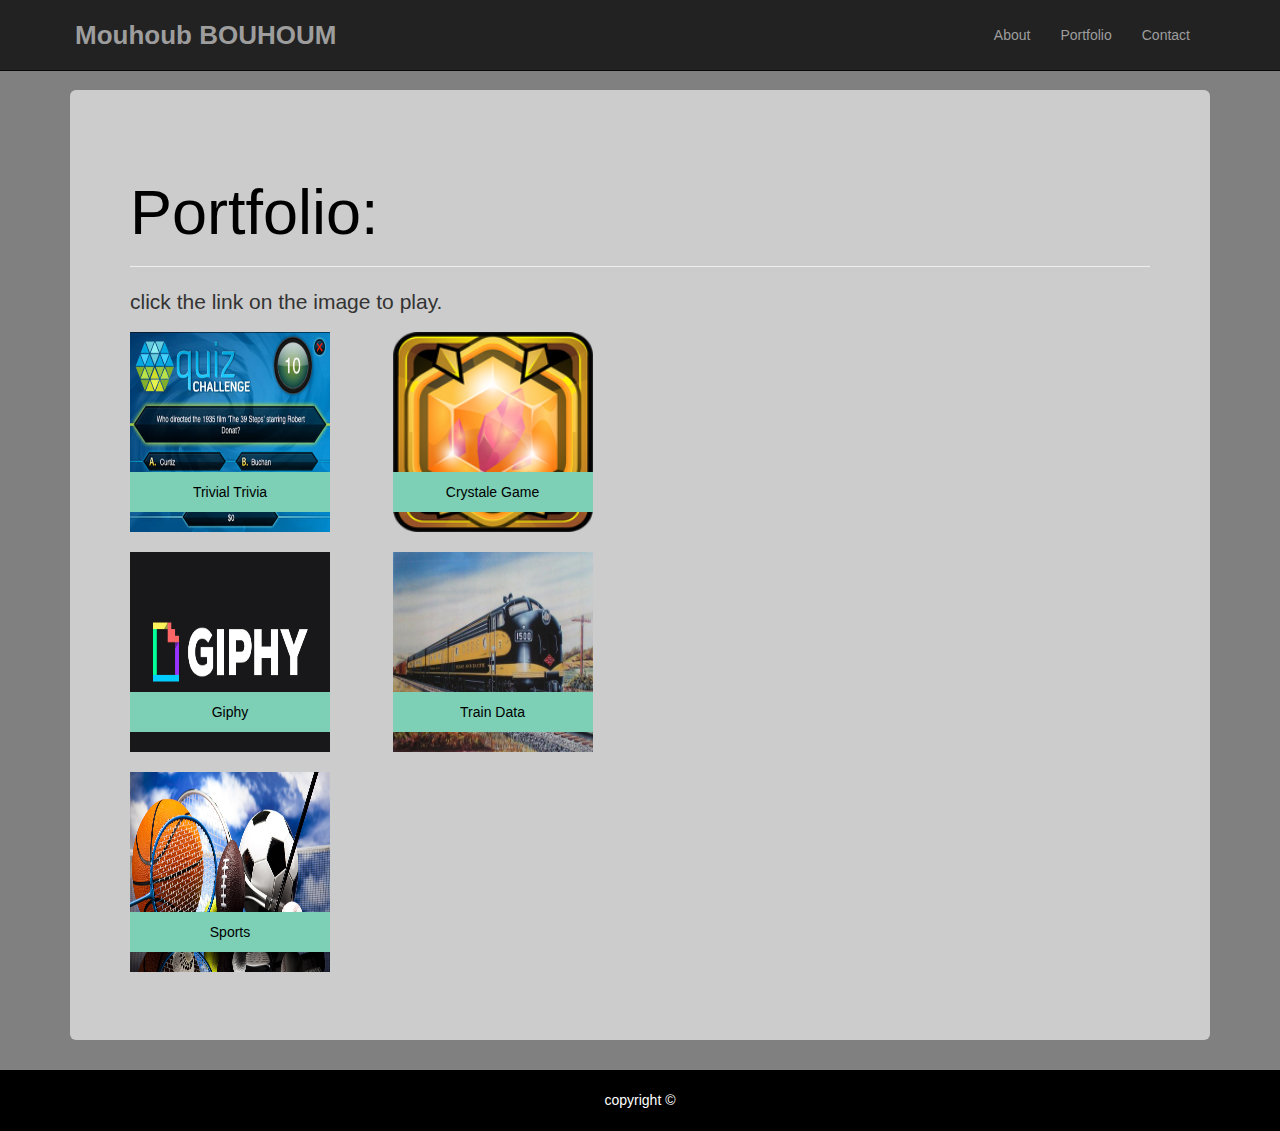
==== portfolio.html @ a3e4113b "portfolio" ====
<!DOCTYPE html>
<html lang="en">
<head>
    <title>Portfolio</title>
    <meta charset="UTF-8">
    <meta name="viewport" content="width=device-width, initial-scale=1">
    <link rel="stylesheet" href="https://maxcdn.bootstrapcdn.com/bootstrap/3.3.7/css/bootstrap.min.css">
    <link rel="stylesheet" href="assets/css/style.css">

</head>
<body>
    <nav class="navbar navbar-inverse navbar-fixed-top">
        <div class="container">
                <div class="navbar-header">
                        <a class="navbar-brand" href="index.html"><strong id="man">Mouhoub BOUHOUM</strong></a> 
                </div>
          <ul class="nav navbar-nav">
            <li id="display"><a href="index.html">About</a></li>
            <li id="display"><a href="portfolio.html">Portfolio</a></li>
            <li id="display"><a href="contact.html">Contact</a></li>
          </ul>
        </div>
      </nav>
      <div class="clr"></div>

        <div class="container"> 
            <div class="jumbotron"> 
                <div class="page-header">
                  <h1> Portfolio:</h1>      
                </div>  
                <p>click the link on the image to play.</p>
                <div class="row">
                    <div class="col-md-3" >
                        <div class="relative">
                                <img src="assets/images/trivia.jpg">
                                <div class="absolute" >
                                   <a href="https://mbouhoum1988.github.io/TriviaGame/" target="_blank">Trivial Trivia</a>
                                </div>
                        </div>
                    </div>
                    <div class="col-md-3">
                        <div class="relative">  
                                <img src="assets/images/crystal.jpg">
                                <div class="absolute">
                                   <a href="https://mbouhoum1988.github.io/unit-4-game/" target="_blank">Crystale Game</a>
                                </div>                          
                               
                        </div>
                    </div>
                </div>
                <div class="row">
                        <div class="col-md-3">
                          <div class="relative">
                               <img src="assets/images/giphy.jpg">
                               <div class="absolute">
                                <a href="https://mbouhoum1988.github.io/Giphy/" target="_blank">Giphy</a>
                               </div>
                          </div>     
                        </div>
                        <div class="col-md-3">
                               <div class="relative">
                                    <img src="assets/images/nat.jpg">
                                    <div class="absolute">
                                        <a href="https://mbouhoum1988.github.io/Train-Arrivals/" target="_blank">Train Data</a>
                                    </div>
                               </div> 
                        </div>
                </div>
                    <div class="row">
                        <div class="col-md-3">
                           <div class="relative"> 
                                <img src="assets/images/sport.jpg">
                                <div class="absolute">
                                    <a href="https://beshoyr4.github.io/Project-1/" target="_blank">Sports</a>
                                </div>
                           </div>
                        </div>
                    </div>
            </div>                
        </div>            
        <div class="container-fluid"> 
          <div class="card-footer">
                copyright &copy;
          </div>  
        </div>             
</body>
</html>
---- assets/css/style.css ----
*{
    padding: 0;
    margin: 0;
    box-sizing: border-box;
}

body{
    font-family: 'Segoe UI', Tahoma, Geneva, Verdana, sans-serif;
    background: gray;
}
a{
    color: #000;
    text-decoration: none;
 }
.navbar-brand{
    font-size: 26px;
}
.navbar-nav{
    float: right;
}
.clr{
    clear: both;
}
.navbar .container{
    padding: 10px 20px;
}
.jumbotron{
   margin-top: 90px;
   background: #ccc;
}
.page-header{
   color: #000;
}
.row{
   margin-bottom: 20px;
}
#myImage{
    margin-right: -50px;
}
#text{
    margin-top: 50px;
}
img{
   width: 200px;
   height: 200px;
}
.relative{
   position: relative;
}
.absolute{
   position: absolute;
   margin-top: -80px; 
   padding: 10px; 
   background: #7dd0b6; 
   width: 200px; 
   text-align: center;
   bottom: 20px;

}
#message{
    min-height: 130px;
}
.social{
    width: 50px;
    height: 50px;
}
.btn {
    background: #7dd0b6;
  }
  #span{
      color: lightcoral;
  }

.container-fluid{

    background: #000;   
    bottom: 0; 
    padding: 20px;
}
.card-footer{
    text-align: center; 
    padding-bottom: 1px;
    color: #fff;
}
#link a{
    text-decoration: none;
}
#link a:hover{
    text-decoration: none;
}


@media only screen and (max-width: 768px){
 .navbar {
     width: 100%;
 }  
.navbar-header .navbar-brand{
    display:block;
    border-bottom: silver dotted 0.8px;
    text-align: center;
    float: none;
}
.navbar-nav{
        float: none;
        display: block;
        text-align: center;
    } 
.navbar-nav #display a{
        display: block;
        border-bottom: #fffff0 dotted 0.7px;
        text-align: center;
    }        
#text{
    margin-top: 20px;
} 
 #myImage img{
    display: block;
    margin: auto;
    padding: auto;
    width: 80%;
} 
#myImage{
    margin-right: 0px;
}
#text{
    margin-top: 25px;
}
.container .jumbotron{
    margin-top: 230px;
}
}
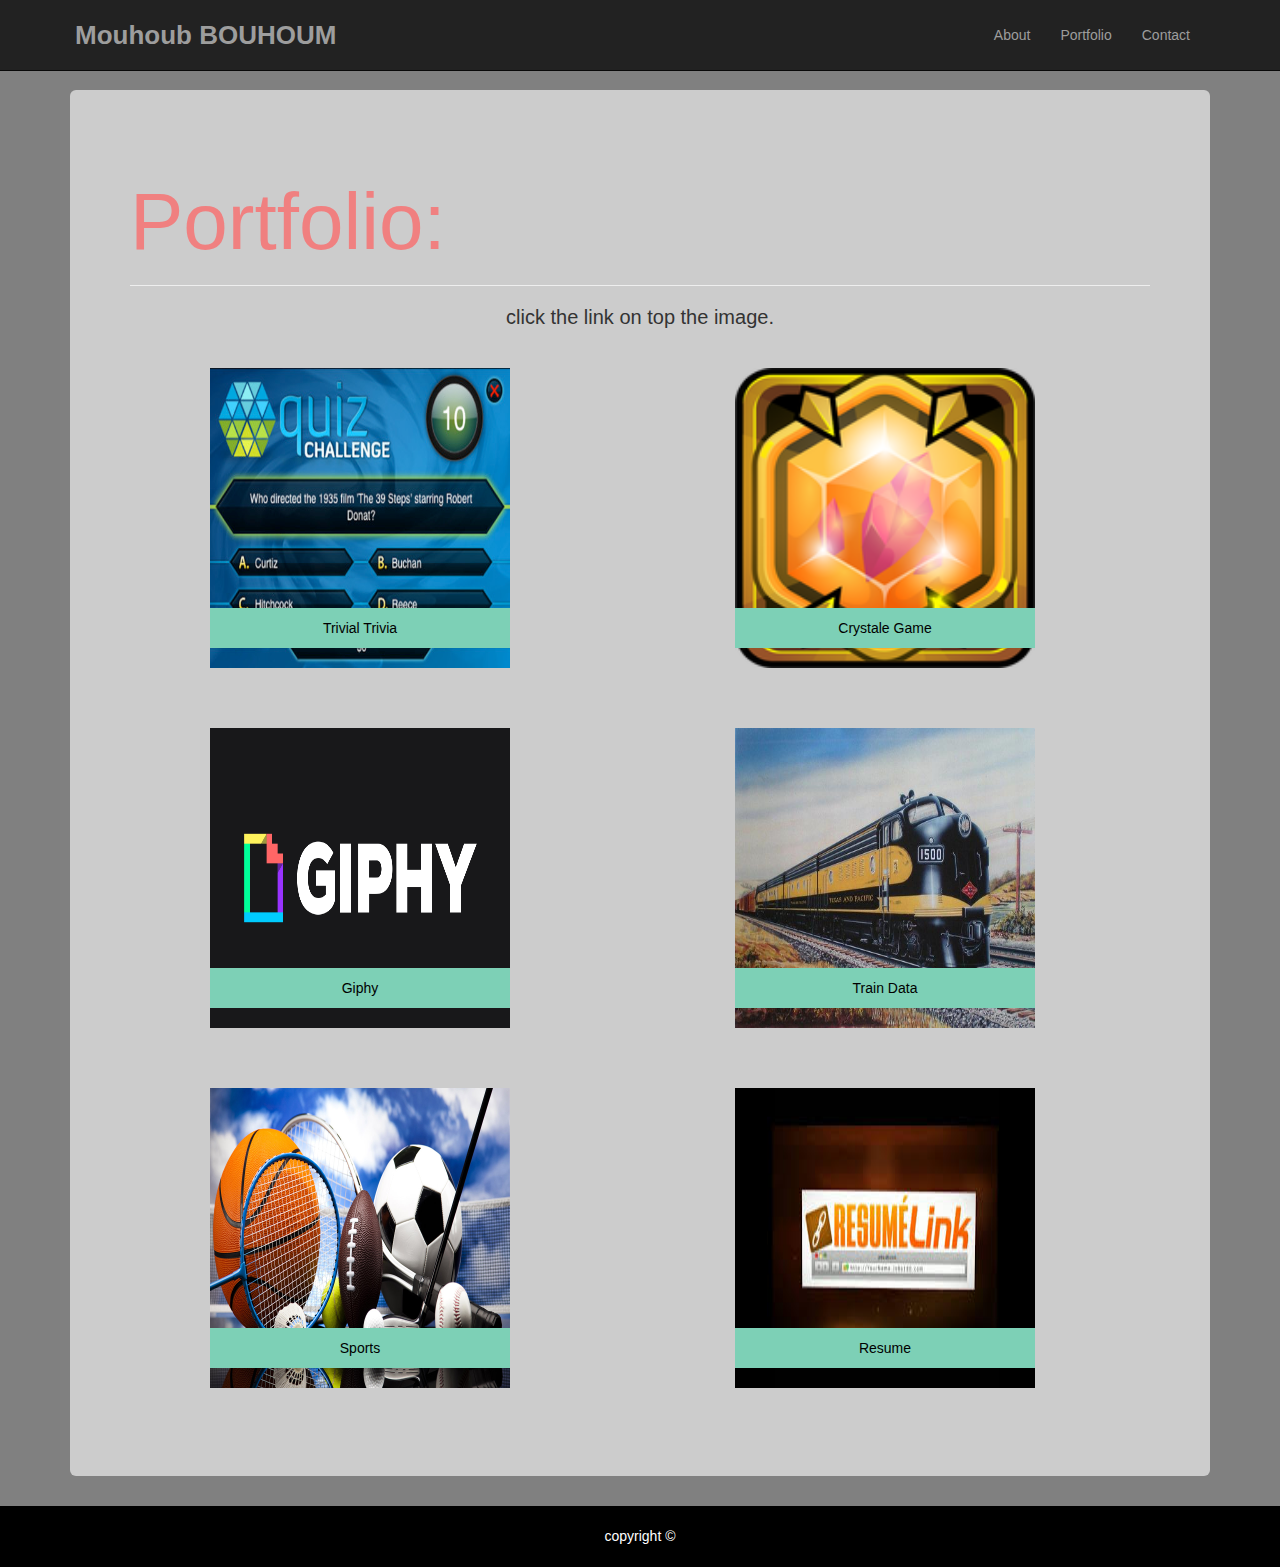
==== commit b967c31a: "Portfolio" ====
--- a/portfolio.html
+++ b/portfolio.html
@@ -26,21 +26,22 @@
         <div class="container"> 
             <div class="jumbotron"> 
                 <div class="page-header">
-                  <h1> Portfolio:</h1>      
-                </div>  
-                <p>click the link on the image to play.</p>
+                  <h1 id="port"> Portfolio:</h1>      
+                </div >  
+                <h3 id="click">click the link on top the image.</h3>
                 <div class="row">
-                    <div class="col-md-3" >
+                    <div id="try">
+                    <div class="col-md-6" >
                         <div class="relative">
-                                <img src="assets/images/trivia.jpg">
+                                <img id="imaport" src="assets/images/trivia.jpg">
                                 <div class="absolute" >
                                    <a href="https://mbouhoum1988.github.io/TriviaGame/" target="_blank">Trivial Trivia</a>
                                 </div>
                         </div>
                     </div>
-                    <div class="col-md-3">
+                    <div class="col-md-6">
                         <div class="relative">  
-                                <img src="assets/images/crystal.jpg">
+                                <img id="imaport" src="assets/images/crystal.jpg">
                                 <div class="absolute">
                                    <a href="https://mbouhoum1988.github.io/unit-4-game/" target="_blank">Crystale Game</a>
                                 </div>                          
@@ -48,35 +49,46 @@
                         </div>
                     </div>
                 </div>
+            </div>
                 <div class="row">
-                        <div class="col-md-3">
+                        <div class="col-md-6">
                           <div class="relative">
-                               <img src="assets/images/giphy.jpg">
+                               <img id="imaport" src="assets/images/giphy.jpg">
                                <div class="absolute">
                                 <a href="https://mbouhoum1988.github.io/Giphy/" target="_blank">Giphy</a>
                                </div>
                           </div>     
                         </div>
-                        <div class="col-md-3">
+                        <div class="col-md-6">
                                <div class="relative">
-                                    <img src="assets/images/nat.jpg">
+                                    <img id="imaport" src="assets/images/nat.jpg">
                                     <div class="absolute">
                                         <a href="https://mbouhoum1988.github.io/Train-Arrivals/" target="_blank">Train Data</a>
                                     </div>
                                </div> 
                         </div>
                 </div>
-                    <div class="row">
-                        <div class="col-md-3">
+                 <div class="row">
+                        <div class="col-md-6">
                            <div class="relative"> 
-                                <img src="assets/images/sport.jpg">
+                                <img id="imaport" src="assets/images/sport.jpg">
                                 <div class="absolute">
                                     <a href="https://beshoyr4.github.io/Project-1/" target="_blank">Sports</a>
                                 </div>
                            </div>
-                        </div>
-                    </div>
-            </div>                
+                       </div>
+                       <div class="col-md-6">
+                            <div class="relative"> 
+                                <img id="imaport" src="assets/images/resume.jpg">
+                                <div class="absolute">
+                                    <a href="https://drive.google.com/file/d/1tDic-GM1-ObLWa__tikRseF_HpjAhp9l/view?usp=sharing" target="_blank">Resume</a>
+                                </div>
+                            </div>
+                       </div>
+
+                </div>
+                   
+        </div>                
         </div>            
         <div class="container-fluid"> 
           <div class="card-footer">
--- a/assets/css/style.css
+++ b/assets/css/style.css
@@ -40,21 +40,46 @@
 #text{
     margin-top: 50px;
 }
+#port{
+    color: lightcoral;
+    font-size: 8rem;
+}
+#click{
+    font-size: 2rem;
+    text-align: center;
+    margin: 20px;
+
+}
 img{
    width: 200px;
    height: 200px;
 }
+#imaport{
+    width: 300px;
+    height: 300px;
+    margin-right: 30px;
+ }
 .relative{
    position: relative;
+   display: block;
+   margin: 20px;
+   margin-left: 80px;
+   padding: auto;
 }
 .absolute{
    position: absolute;
    margin-top: -80px; 
    padding: 10px; 
    background: #7dd0b6; 
-   width: 200px; 
+   width: 300px; 
    text-align: center;
    bottom: 20px;
+
+}
+#try{
+    display: block;
+    margin: auto;
+    padding: auto;
 
 }
 #message{
@@ -113,6 +138,10 @@
 #text{
     margin-top: 20px;
 } 
+#port{
+    color: lightcoral;
+    font-size: 5rem;
+}
  #myImage img{
     display: block;
     margin: auto;
@@ -125,7 +154,26 @@
 #text{
     margin-top: 25px;
 }
+#imaport{
+    width: 200px;
+    height: 200px;
+    margin-right: 0px;
+ }
+ 
+ .relative{
+    position: relative;
+ }
+ .absolute{
+    position: absolute;
+    margin-top: -80px; 
+    padding: 10px; 
+    background: #7dd0b6; 
+    width: 200px; 
+    text-align: center;
+    bottom: 20px;
+ }   
 .container .jumbotron{
     margin-top: 230px;
 }
+
 }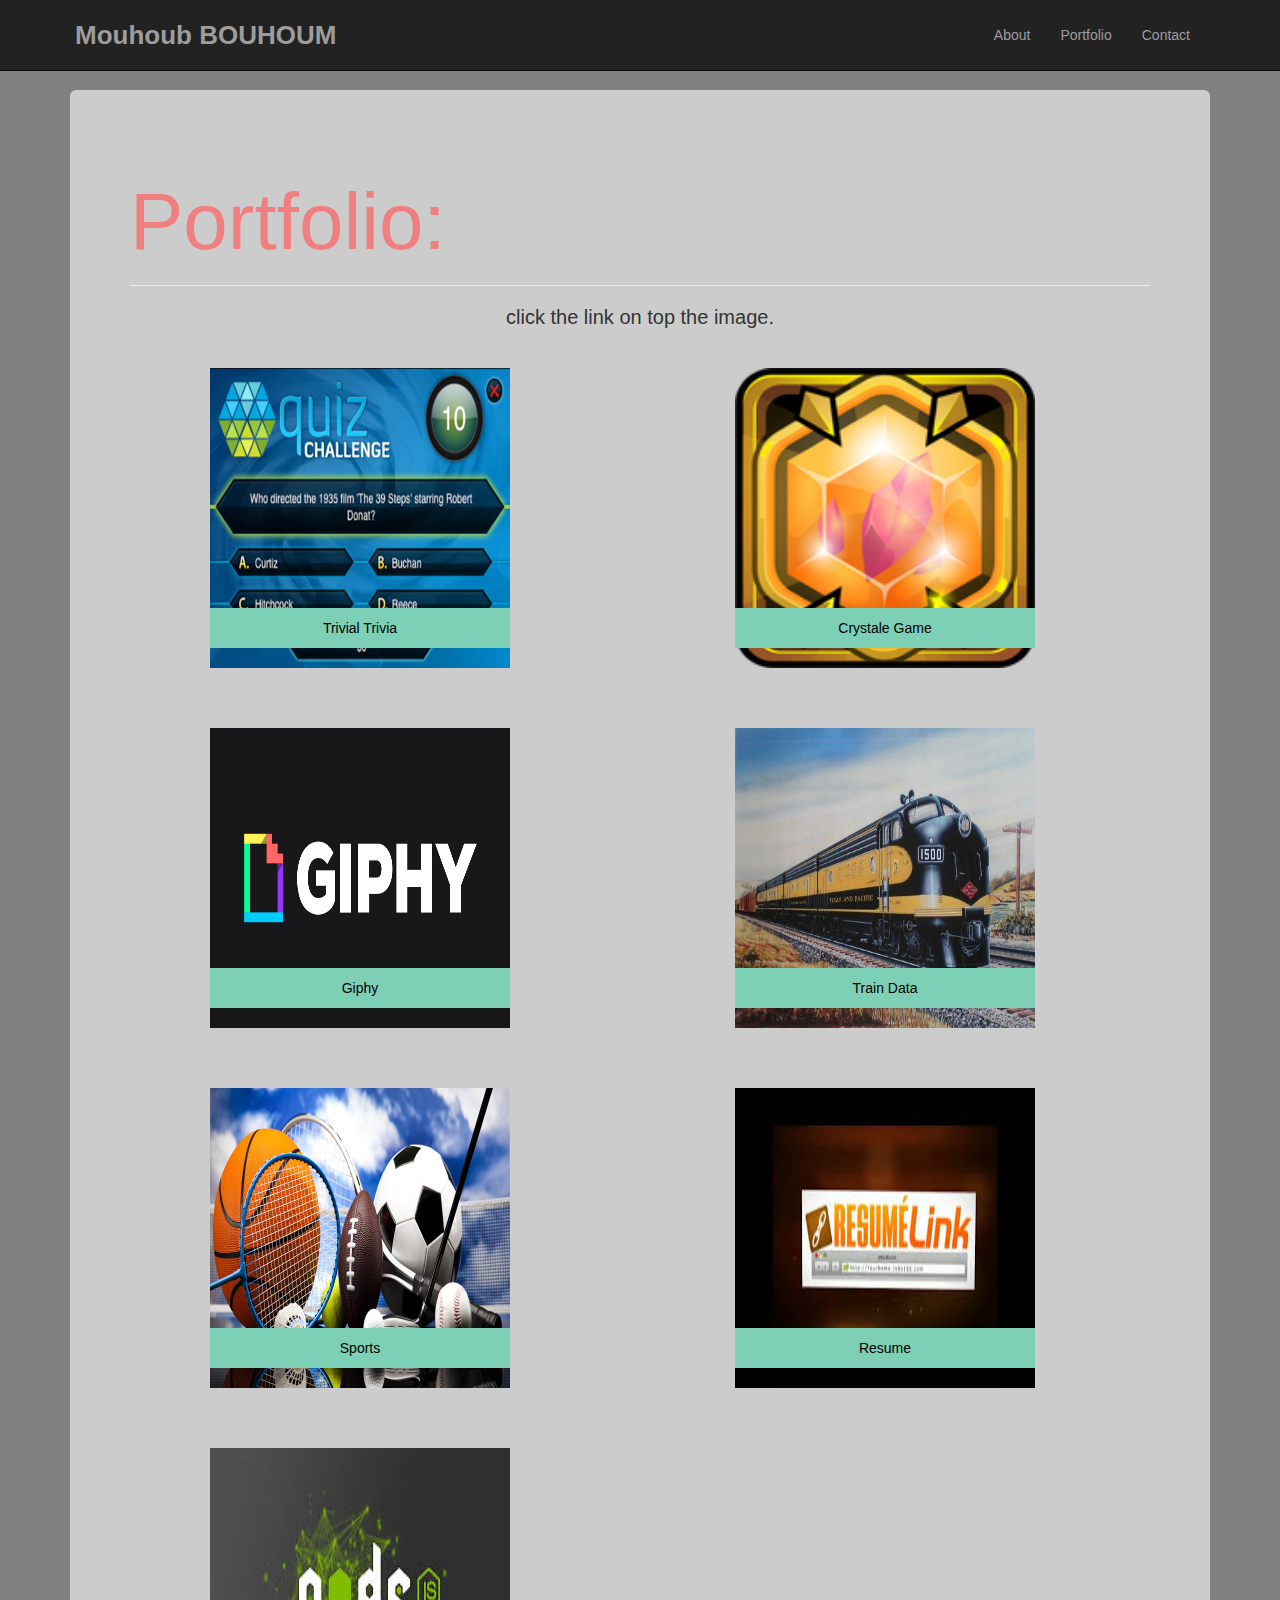
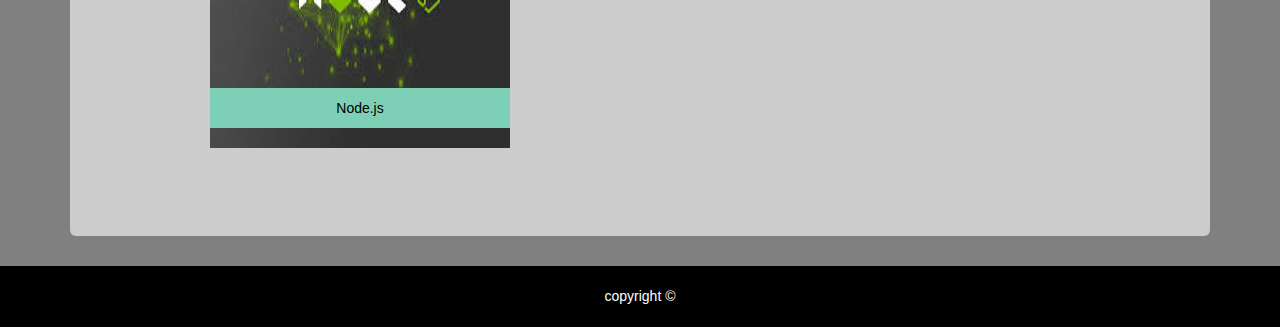
==== commit 708b371a: "Portfolio" ====
--- a/portfolio.html
+++ b/portfolio.html
@@ -40,7 +40,7 @@
                         </div>
                     </div>
                     <div class="col-md-6">
-                        <div class="relative">  
+                        <div class="relative" id="push">  
                                 <img id="imaport" src="assets/images/crystal.jpg">
                                 <div class="absolute">
                                    <a href="https://mbouhoum1988.github.io/unit-4-game/" target="_blank">Crystale Game</a>
@@ -60,7 +60,7 @@
                           </div>     
                         </div>
                         <div class="col-md-6">
-                               <div class="relative">
+                               <div class="relative" id="push">
                                     <img id="imaport" src="assets/images/nat.jpg">
                                     <div class="absolute">
                                         <a href="https://mbouhoum1988.github.io/Train-Arrivals/" target="_blank">Train Data</a>
@@ -78,7 +78,7 @@
                            </div>
                        </div>
                        <div class="col-md-6">
-                            <div class="relative"> 
+                            <div class="relative" id="push"> 
                                 <img id="imaport" src="assets/images/resume.jpg">
                                 <div class="absolute">
                                     <a href="https://drive.google.com/file/d/1tDic-GM1-ObLWa__tikRseF_HpjAhp9l/view?usp=sharing" target="_blank">Resume</a>
@@ -87,6 +87,16 @@
                        </div>
 
                 </div>
+                <div class="row">
+                    <div class="col-md-6">
+                       <div class="relative"> 
+                            <img id="imaport" src="assets/images/node.jpg">
+                            <div class="absolute">
+                                <a href="https://github.com/mbouhoum1988/liri-node-app" target="_blank">Node.js</a>
+                            </div>
+                       </div>
+                   </div>
+            </div>
                    
         </div>                
         </div>            
--- a/assets/css/style.css
+++ b/assets/css/style.css
@@ -107,13 +107,42 @@
     padding-bottom: 1px;
     color: #fff;
 }
+/* #link {
+    margin-bottom: 5px;
+}
 #link a{
     text-decoration: none;
 }
 #link a:hover{
     text-decoration: none;
-}
-
+} */
+
+#linke {
+    margin-bottom: 5px;
+    width: 20%;
+    height: 200px;
+    float: left;
+    overflow: auto;
+    padding-top: 20px;
+}
+#link #email{
+    width: 35%;
+}
+#linke img{
+    display: block;
+    margin: auto;
+    padding: auto;
+}
+#linke p{
+    text-align: center;
+}
+#linke a{
+    text-decoration: none;
+    padding: 5px;
+}
+#linke a:hover{
+    text-decoration: none;
+}
 
 @media only screen and (max-width: 768px){
  .navbar {
@@ -175,5 +204,19 @@
 .container .jumbotron{
     margin-top: 230px;
 }
+#linke {
+    margin-bottom: 5px;
+    float: none;
+    overflow: auto;
+    width: 100%;
+    height: auto;
+    padding-top: 5px;
+}
+#linke img{
+    display: inline;
+}
+#linke p{
+    display: inline;
+}
 
 }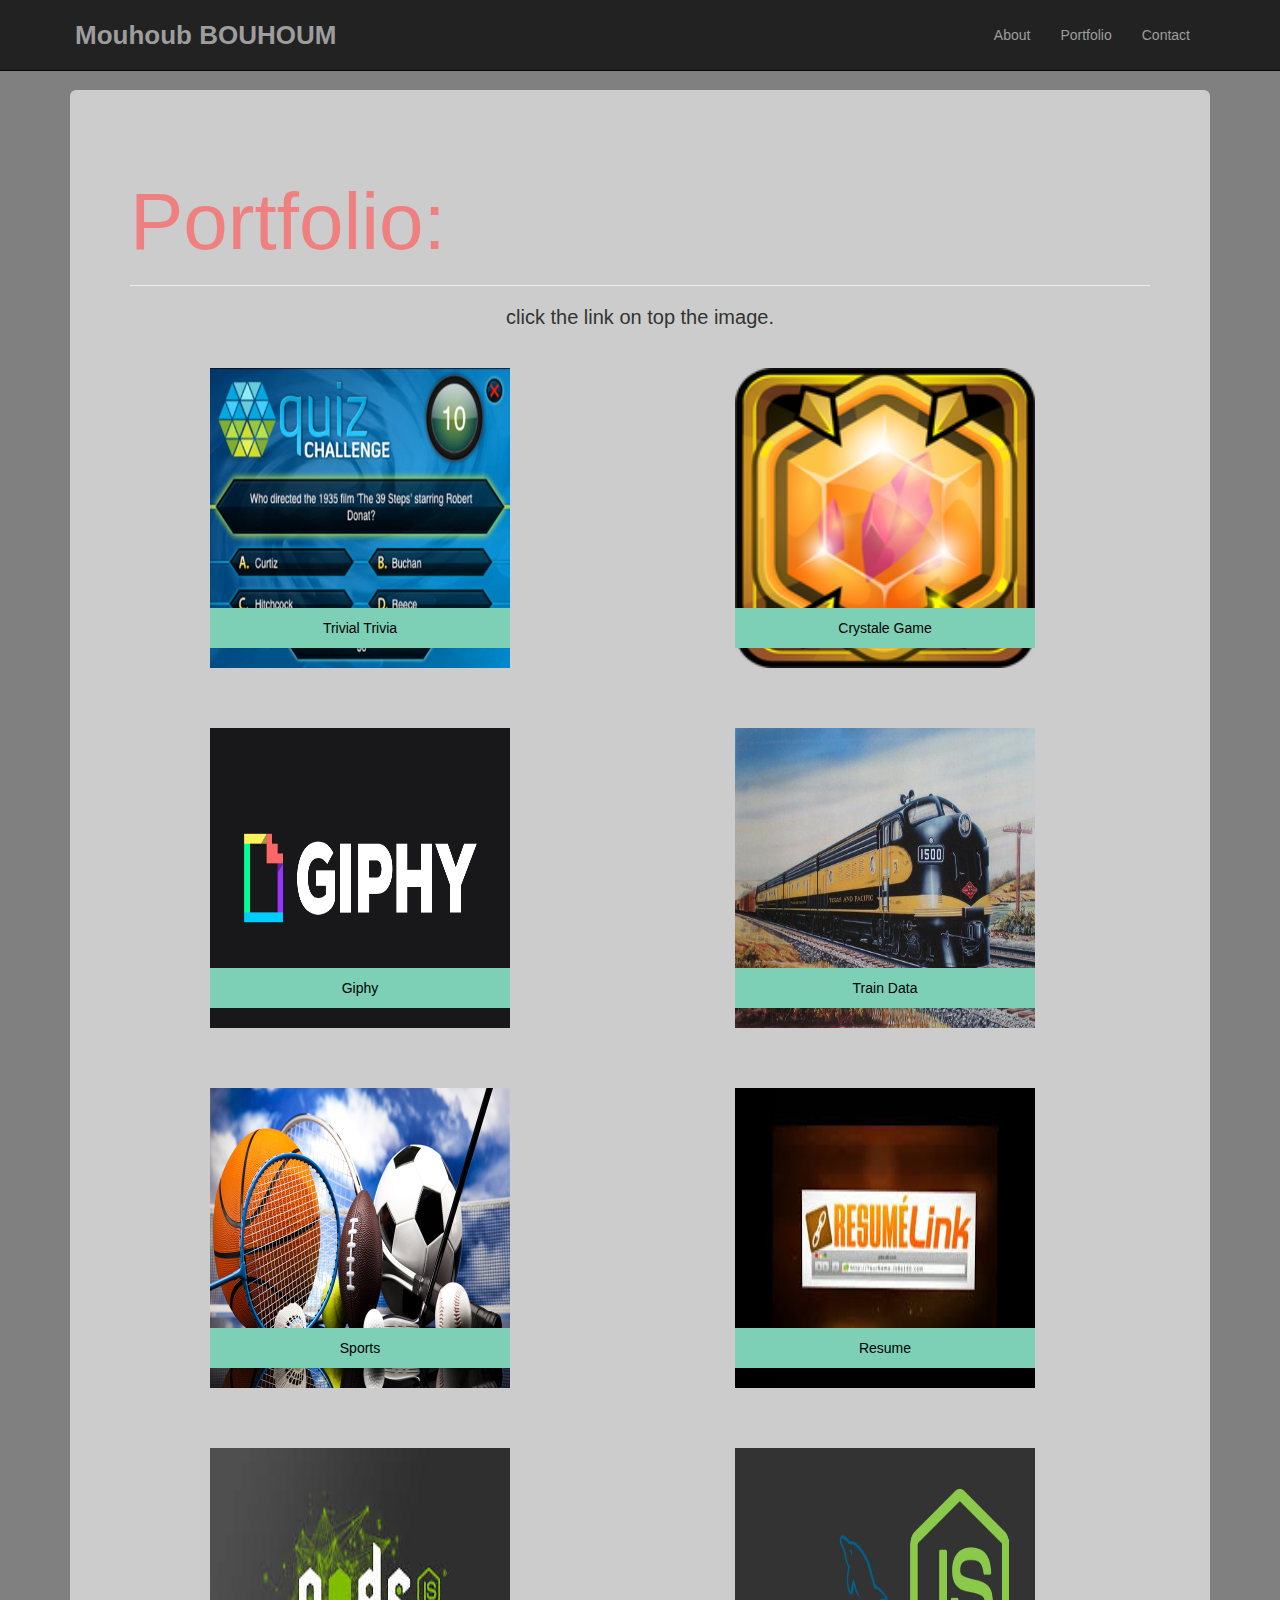
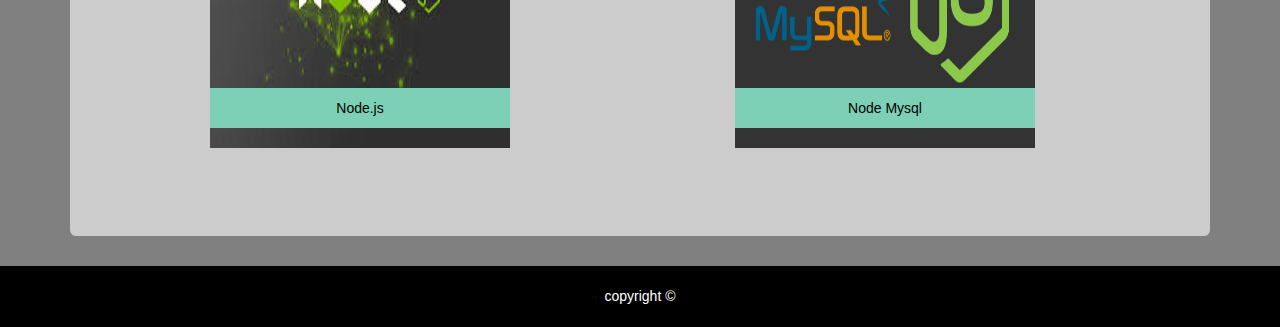
==== commit b5d51811: "Portfolio" ====
--- a/portfolio.html
+++ b/portfolio.html
@@ -96,7 +96,15 @@
                             </div>
                        </div>
                    </div>
-            </div>
+                   <div class="col-md-6">
+                        <div class="relative" id="push"> 
+                            <img id="imaport" src="assets/images/mysql.jpg">
+                            <div class="absolute">
+                                <a href="https://github.com/mbouhoum1988/bamazon" target="_blank">Node Mysql</a>
+                            </div>
+                        </div>
+                   </div>
+               </div>
                    
         </div>                
         </div>            
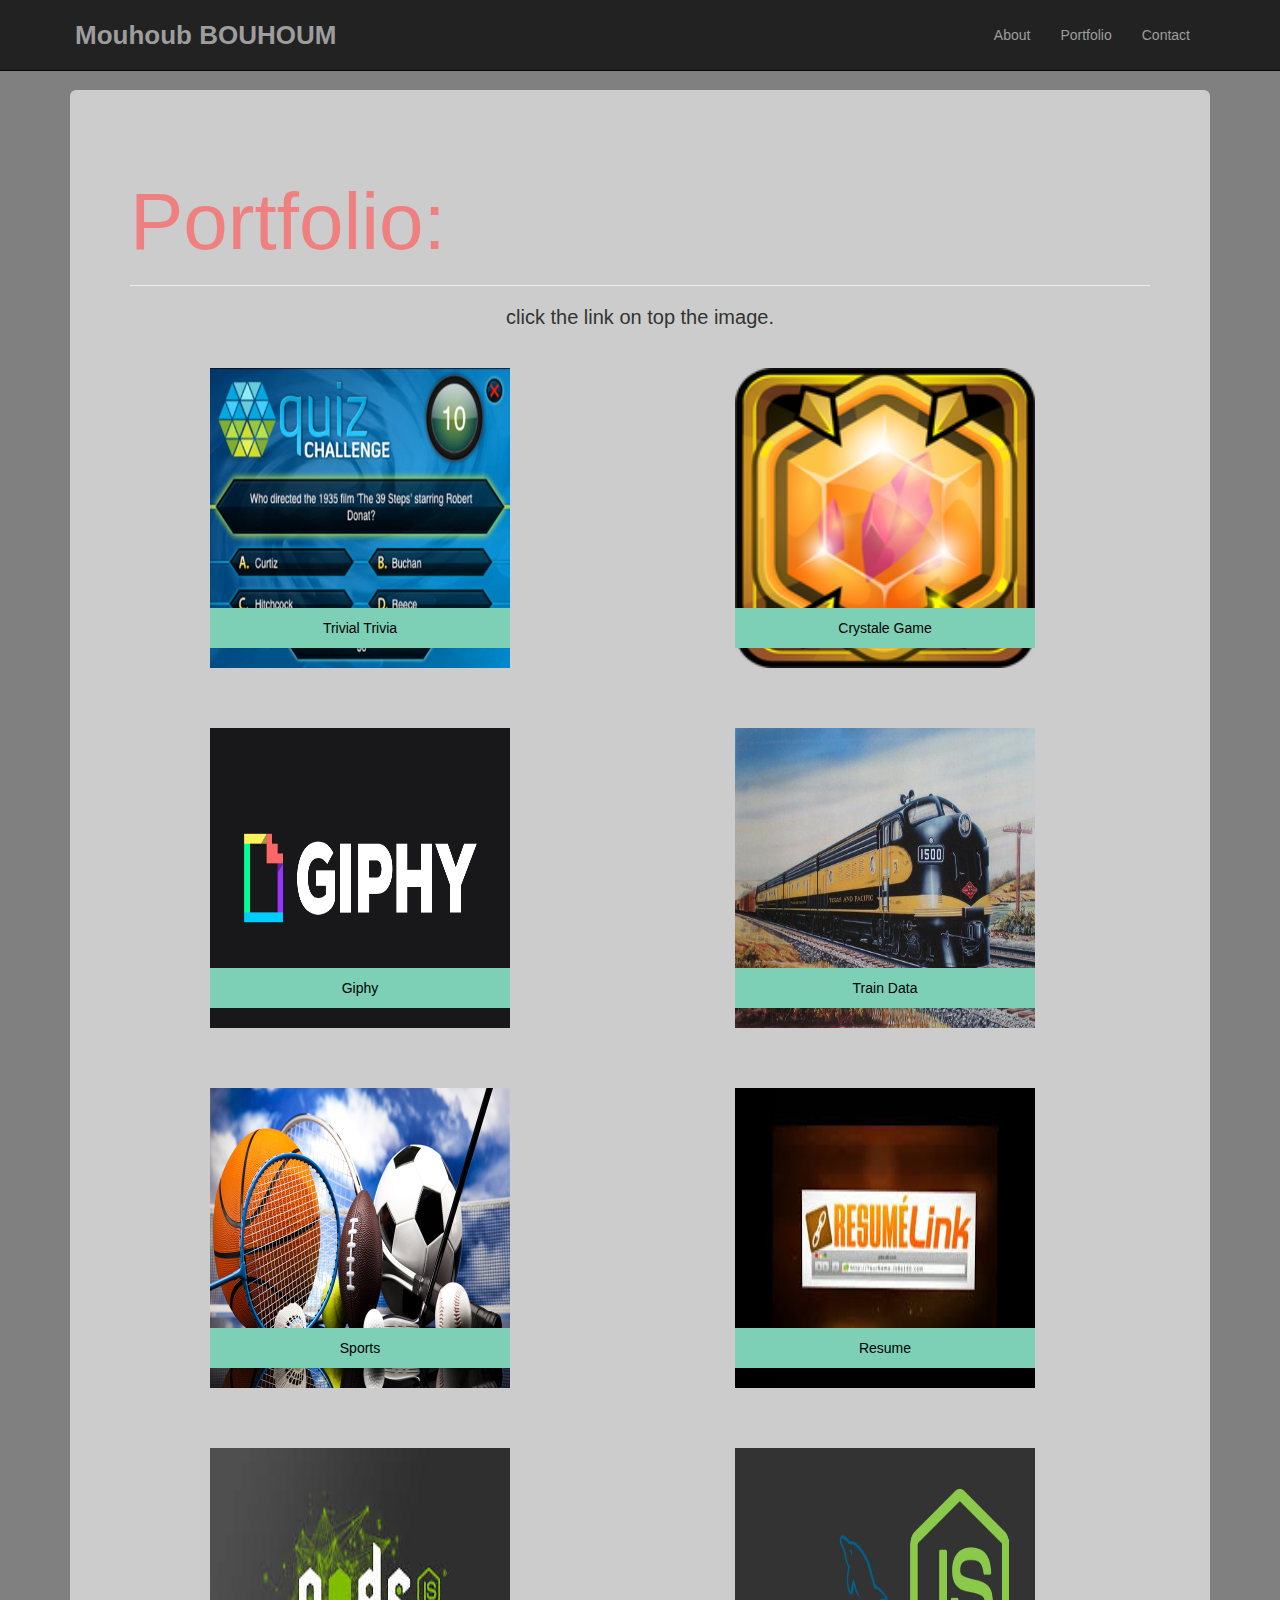
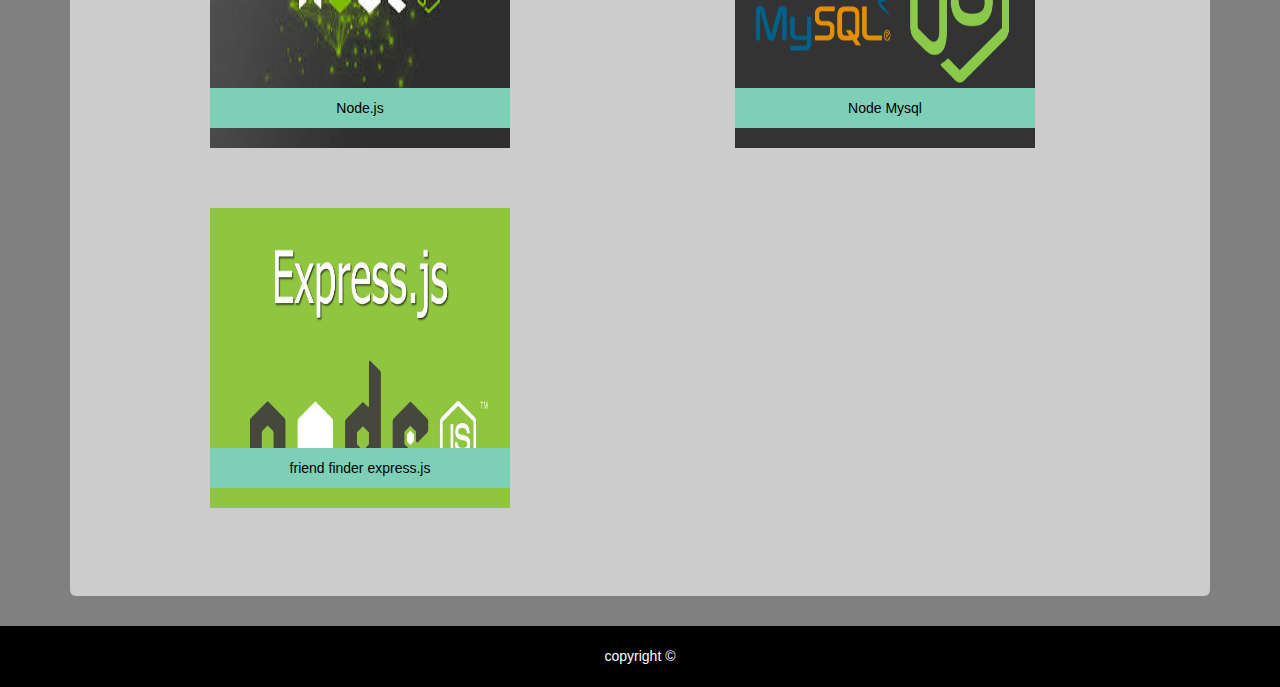
==== commit 277217bf: "Portfolio" ====
--- a/portfolio.html
+++ b/portfolio.html
@@ -105,6 +105,17 @@
                         </div>
                    </div>
                </div>
+
+               <div class="row">
+                <div class="col-md-6">
+                   <div class="relative"> 
+                        <img id="imaport" src="assets/images/express.jpg">
+                        <div class="absolute">
+                            <a href="https://mouhoubfriendfinder.herokuapp.com/" target="_blank">friend finder express.js</a>
+                        </div>
+                   </div>
+               </div>
+               </div>
                    
         </div>                
         </div>            
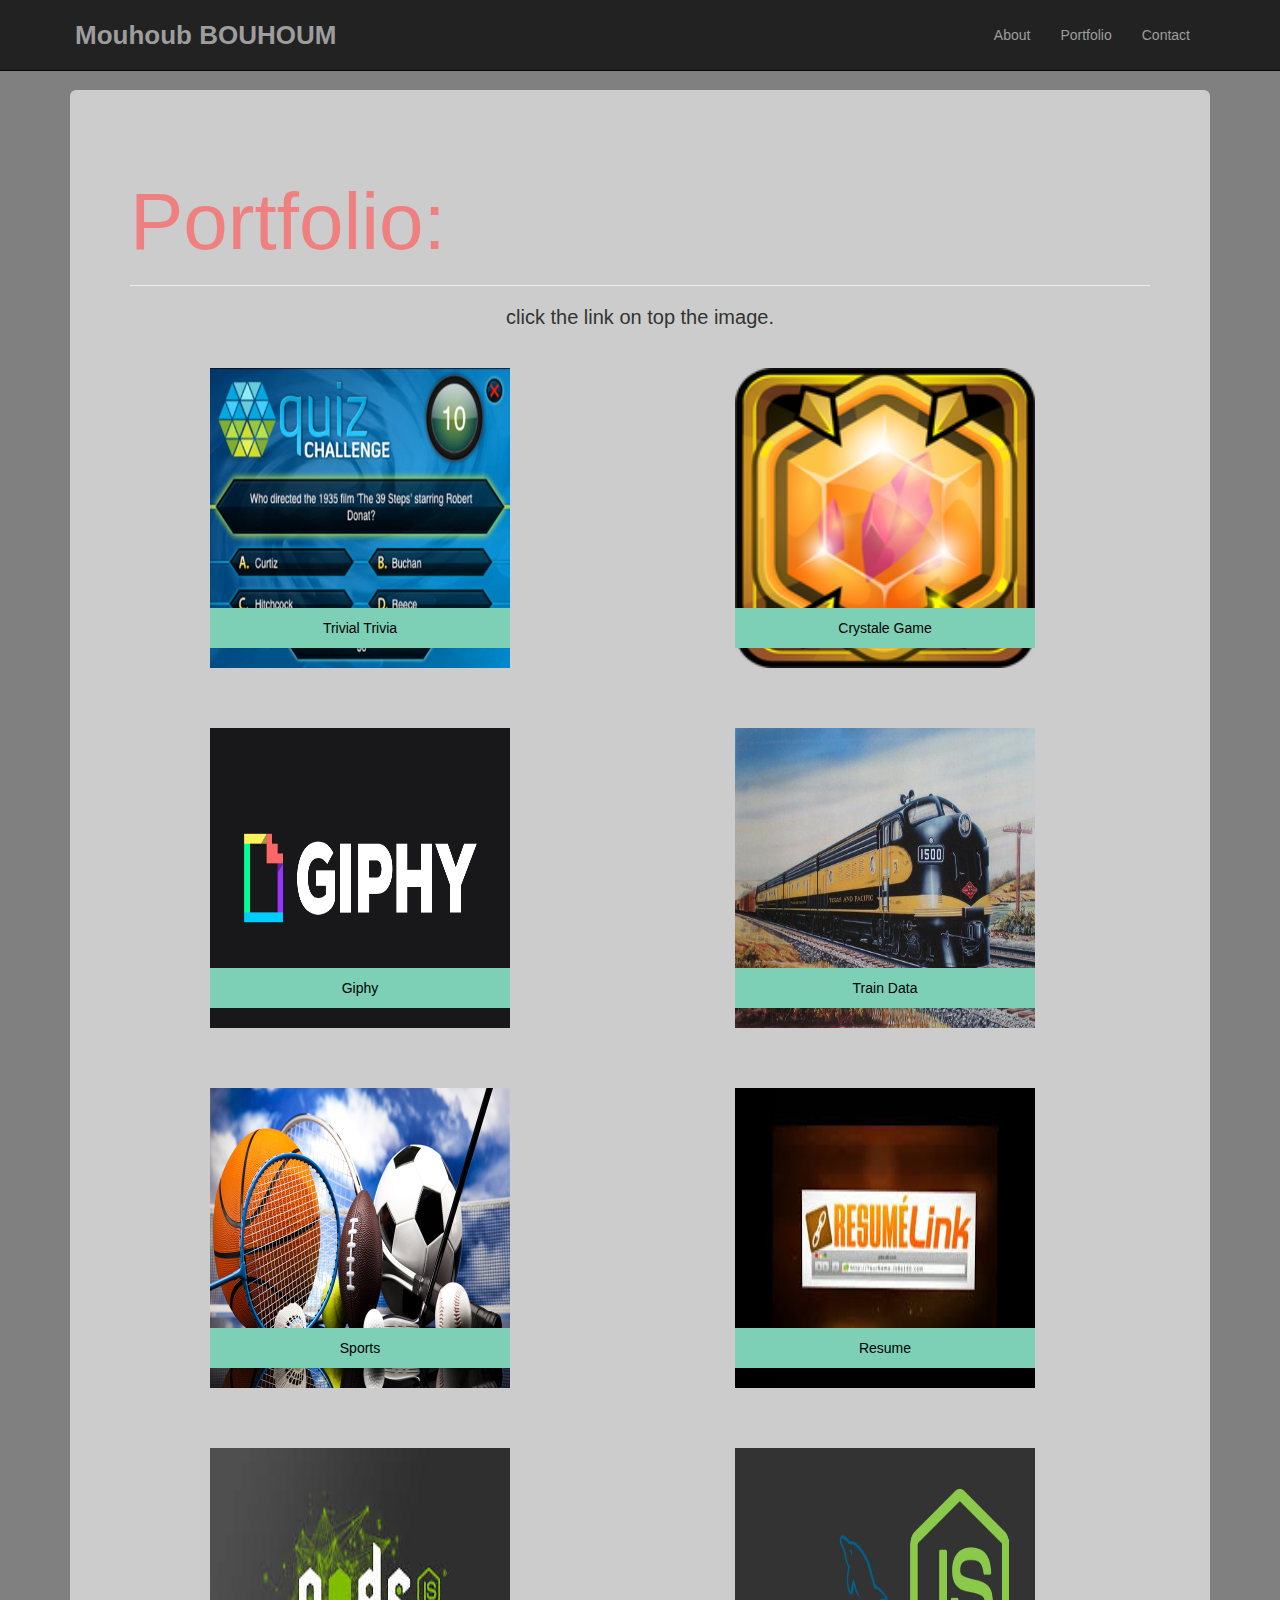
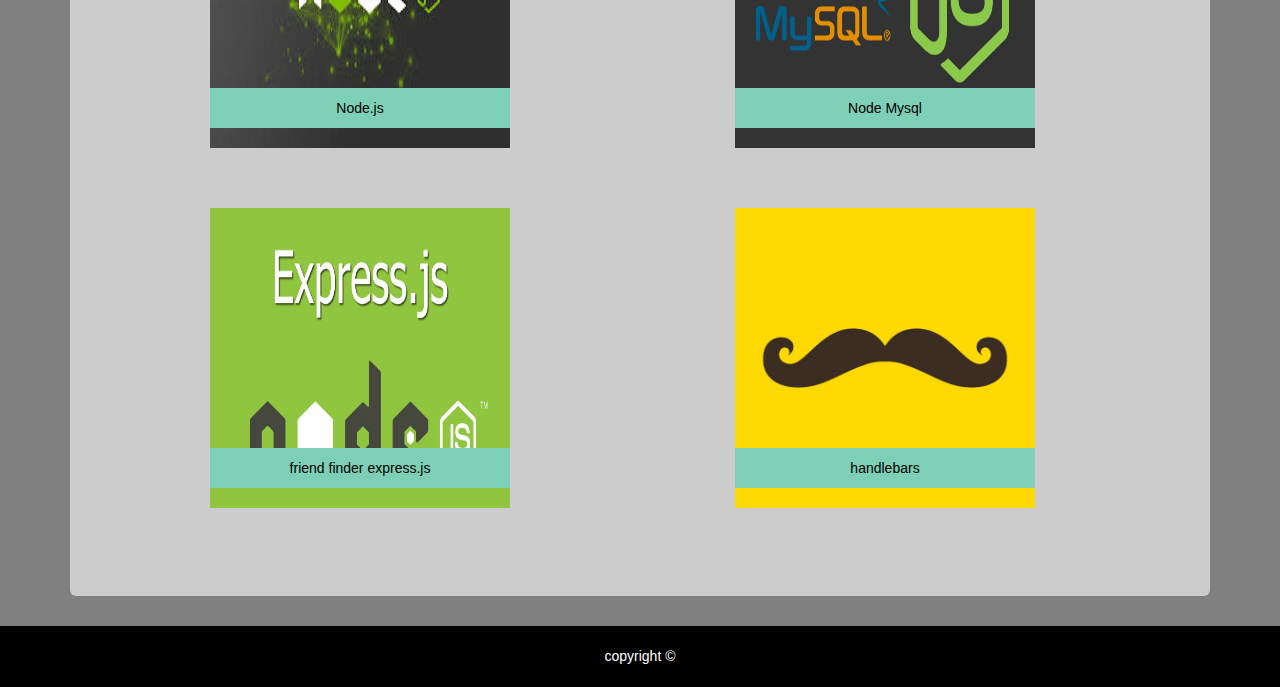
==== commit 3d5b9048: "portfolio" ====
--- a/portfolio.html
+++ b/portfolio.html
@@ -115,6 +115,16 @@
                         </div>
                    </div>
                </div>
+
+               <div class="col-md-6">
+                    <div class="relative"> 
+                        <img id="imaport" src="assets/images/handlebars.jpg">
+                        <div class="absolute">
+                            <a href="https://mhbhandle.herokuapp.com/" target="_blank">handlebars</a>
+                        </div>
+                    </div>
+                </div>
+
                </div>
                    
         </div>                
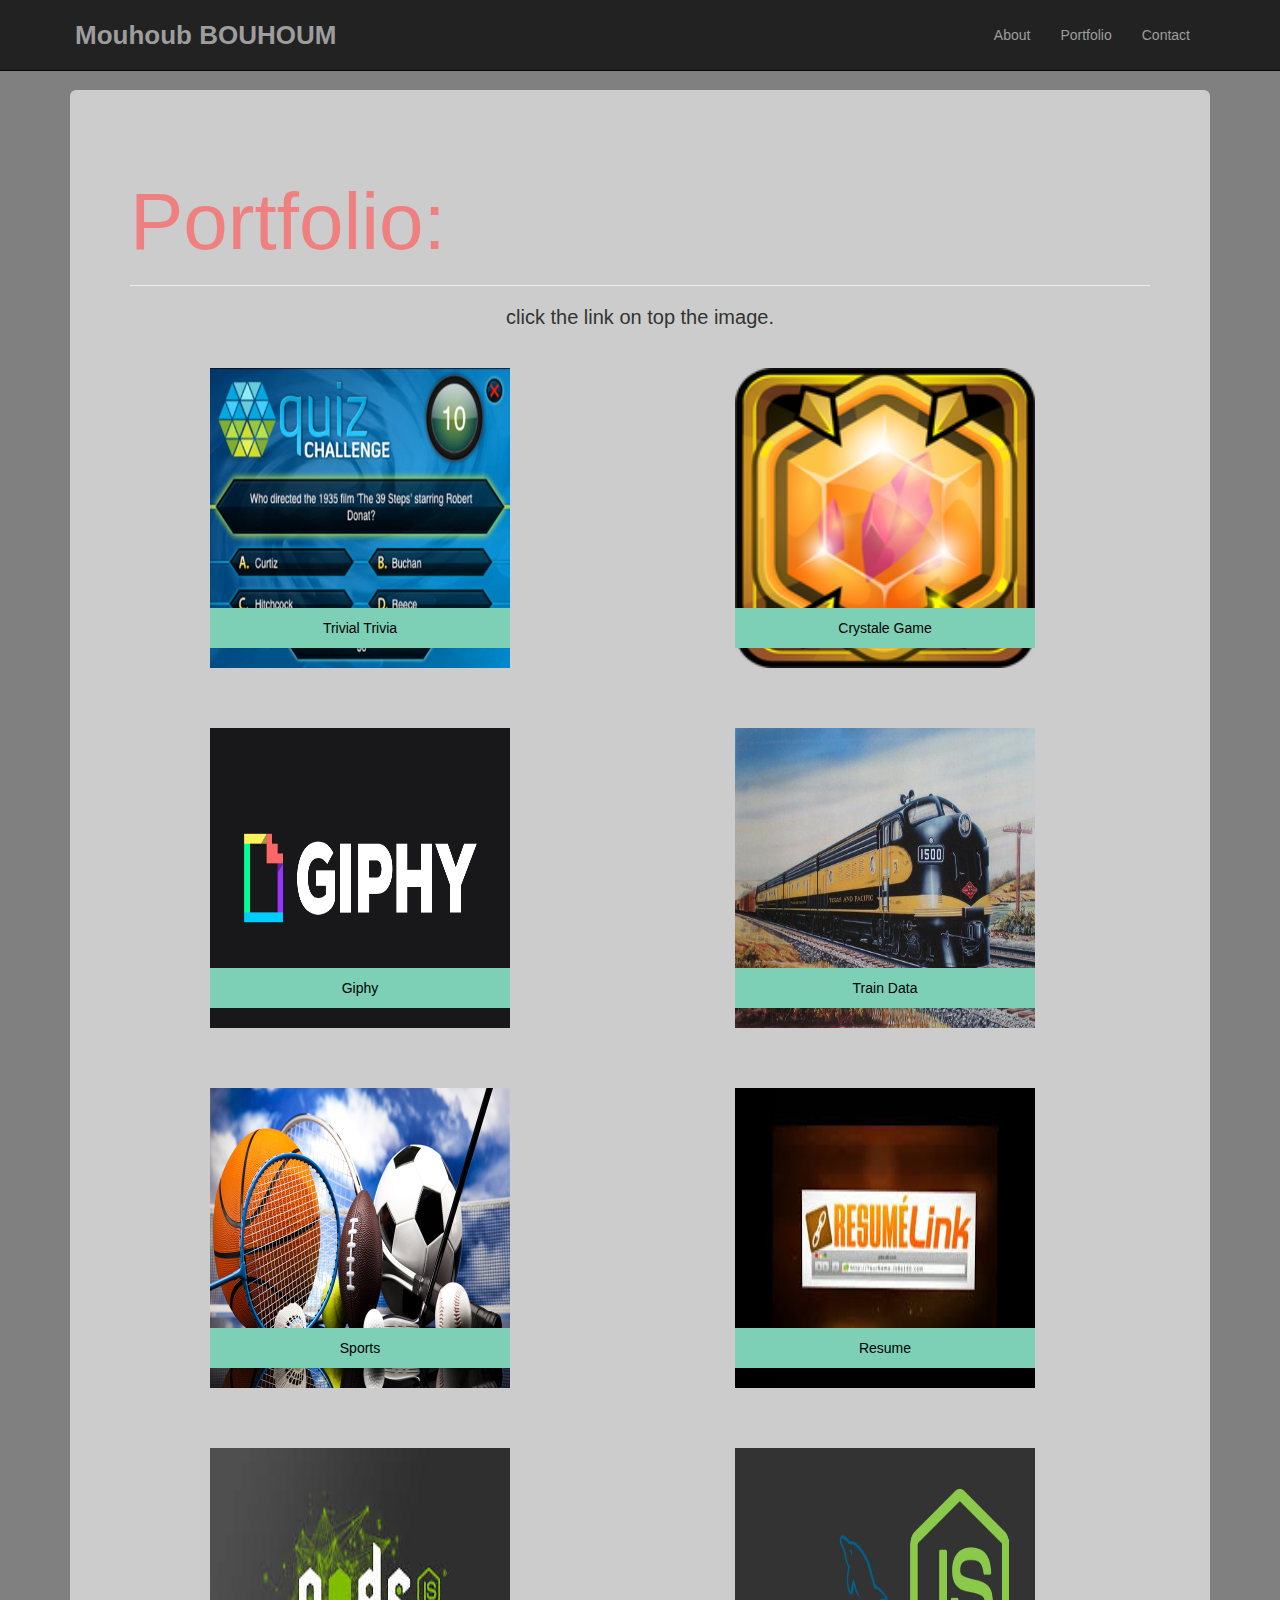
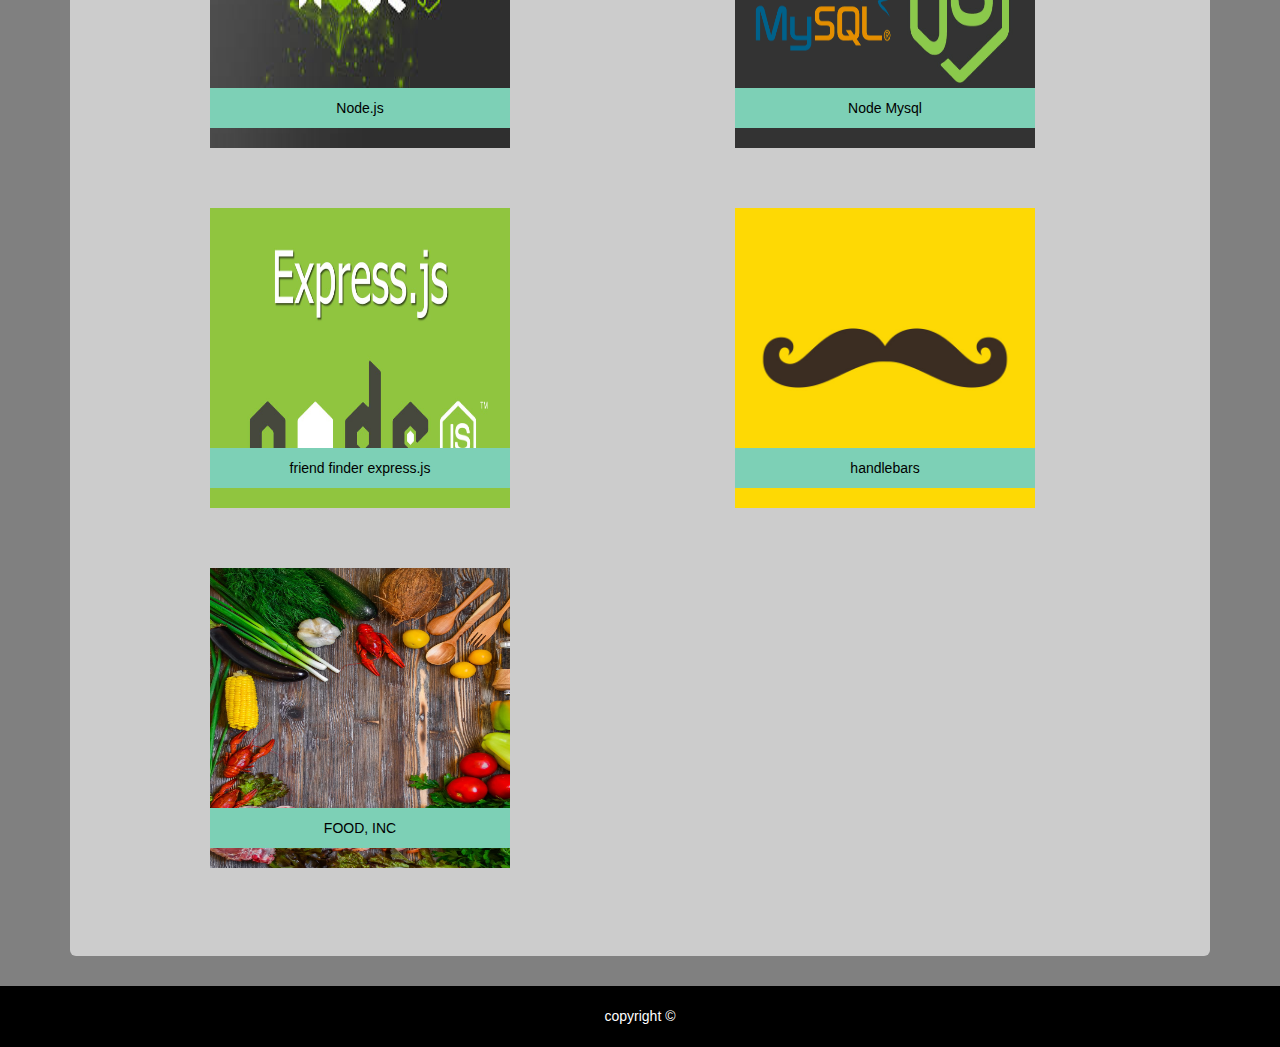
==== commit 0dff50e9: "add food, inc" ====
--- a/portfolio.html
+++ b/portfolio.html
@@ -127,6 +127,16 @@
 
                </div>
                    
+               <div class="row">
+                    <div class="col-md-6">
+                        <div class="relative"> 
+                                <img id="imaport" src="assets/images/food.jpg">
+                                <div class="absolute">
+                                    <a href="https://mbfood.herokuapp.com/" target="_blank">FOOD, INC</a>
+                                </div>
+                        </div>
+                    </div>
+               </div>
         </div>                
         </div>            
         <div class="container-fluid"> 
